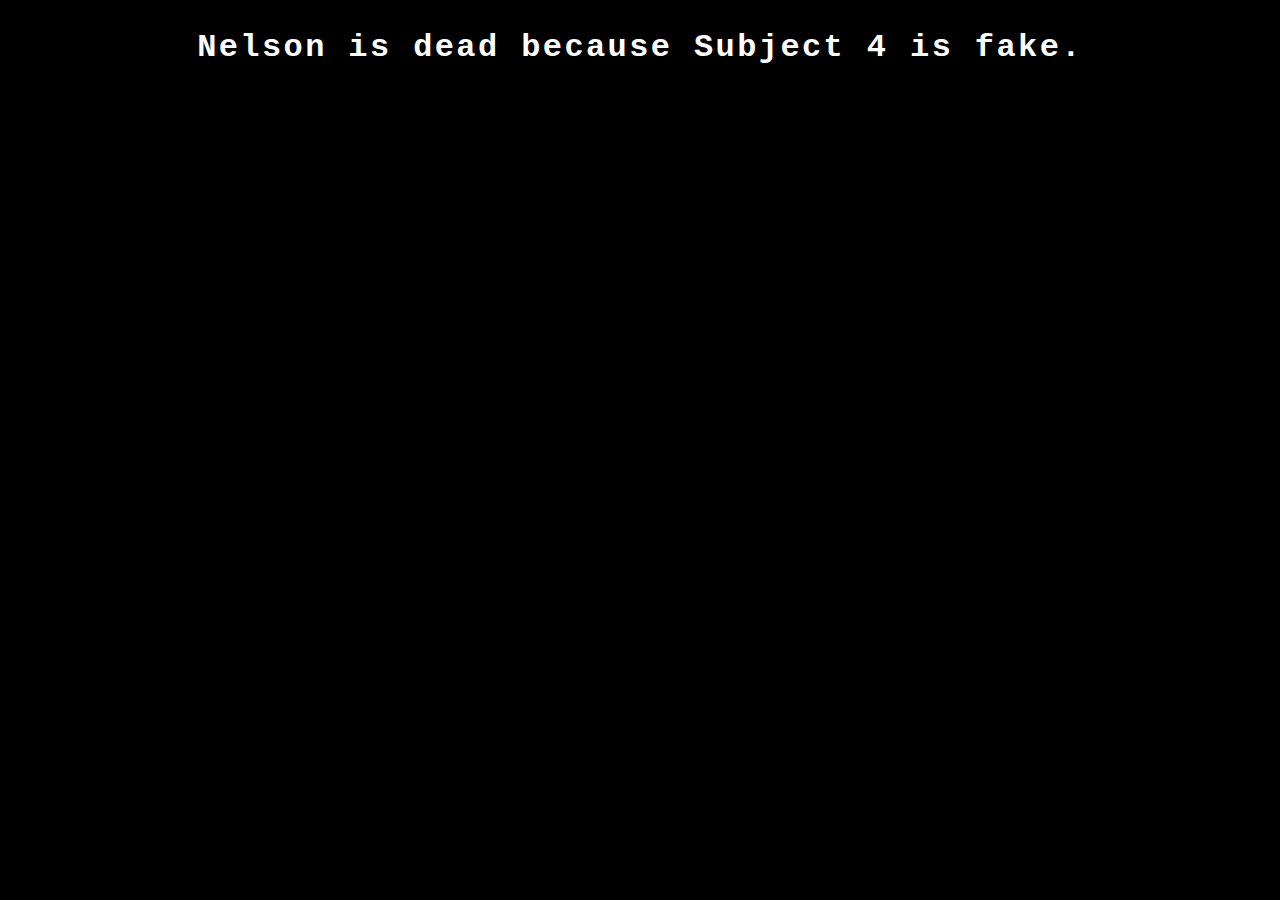
==== index.html @ 665f0cfa "Add files via upload" ====
<!DOCTYPE html>
<html>
    <head>
        <title>Theory Generator</title>
        <link rel="stylesheet" href="styles.css">
    </head>
    <body class="index">
        <div class="myDiv" id="theory"></div>
        <script type="text/javascript" src="script.js"></script>
    </body>
</html>
---- styles.css ----
.myDiv{
    color: white;
    font-family: 'Courier New', Courier, monospace;
    overflow: hidden; /* Ensures the content is not revealed until the animation */
    white-space: nowrap; /* Keeps the content on a single line */
    margin: 0 auto; /* Gives that scrolling effect as the typing happens */
    letter-spacing: .15em; /* Adjust as needed */
    animation: 
      typing 3.5s steps(50, end),
      blink-caret .75s step-end infinite;
}
/* The typing effect */
@keyframes typing {
    from { width: 0 }
    to { width: 100% }
  }
  

.index{
    background-color: black;
    text-align: center;
}
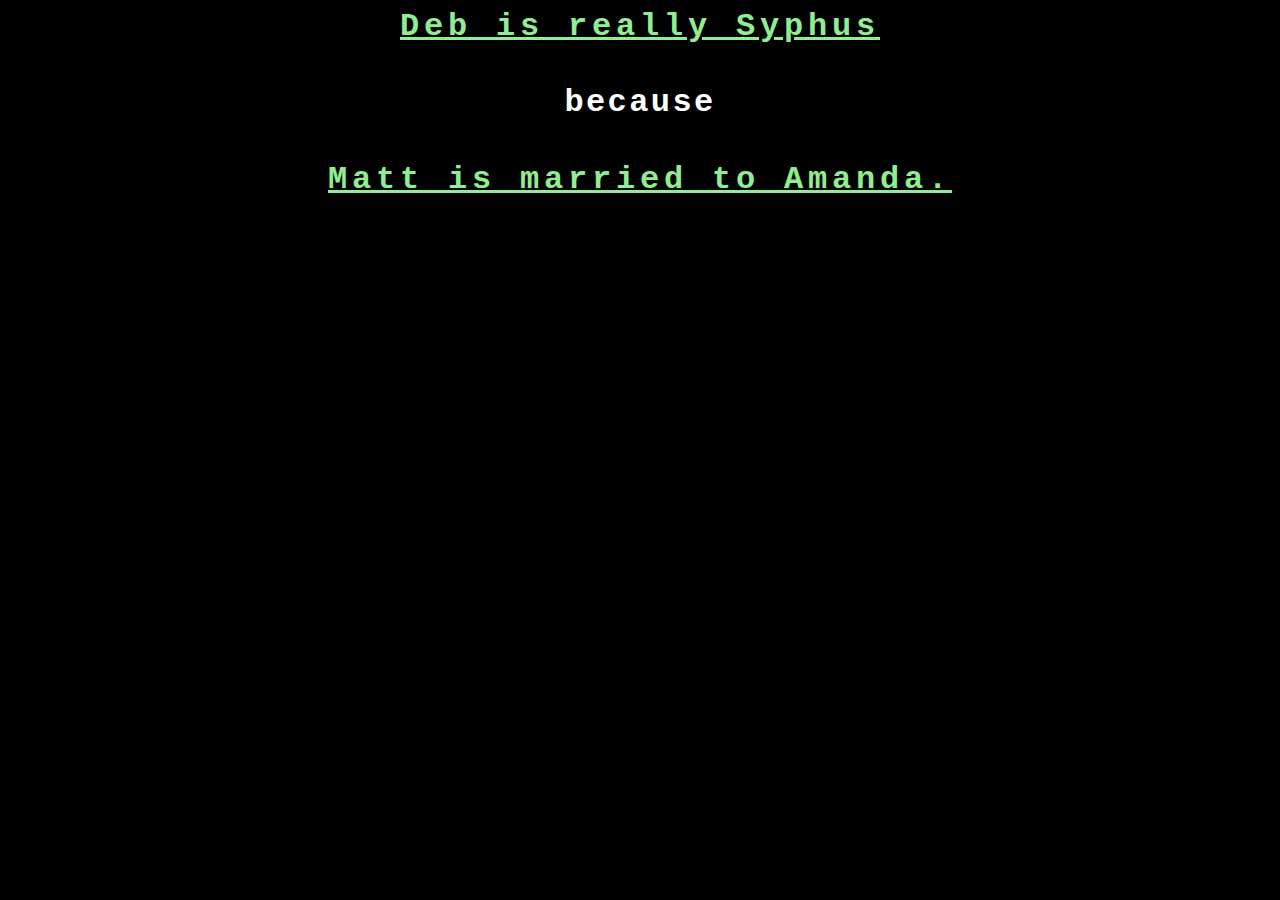
==== commit cb4dd4bb: "Update index.html" ====
--- a/index.html
+++ b/index.html
@@ -5,7 +5,13 @@
         <link rel="stylesheet" href="styles.css">
     </head>
     <body class="index">
-        <div class="myDiv" id="theory"></div>
+        <div class="myDiv" id="theory">
+            <h1 class="partOne" id="theoPartOne"></h1>
+            <br>
+            <h1 class="because" id="breaker"></h1>
+            <br>
+            <h1 class="partTwo" id="theoPartTwo"></h1>
+        </div>
         <script type="text/javascript" src="script.js"></script>
     </body>
-</html>+</html>
--- a/styles.css
+++ b/styles.css
@@ -1,5 +1,5 @@
-.myDiv{
-    color: white;
+.partOne{
+    color: lightgreen;
     font-family: 'Courier New', Courier, monospace;
     overflow: hidden; /* Ensures the content is not revealed until the animation */
     white-space: nowrap; /* Keeps the content on a single line */
@@ -8,6 +8,24 @@
     animation: 
       typing 3.5s steps(50, end),
       blink-caret .75s step-end infinite;
+    text-decoration: underline;
+}
+.partTwo{
+    color: lightgreen;
+    font-family: 'Courier New', Courier, monospace;
+    overflow: hidden; /* Ensures the content is not revealed until the animation */
+    white-space: nowrap; /* Keeps the content on a single line */
+    margin: 0 auto; /* Gives that scrolling effect as the typing happens */
+    letter-spacing: .15em; /* Adjust as needed */
+    animation: 
+      typing 3.5s steps(50, end),
+      blink-caret .75s step-end infinite;
+    text-decoration: underline;
+}
+.myDiv{
+    color: white;
+    font-family: 'Courier New', Courier, monospace;
+    letter-spacing: .15em;
 }
 /* The typing effect */
 @keyframes typing {
@@ -19,4 +37,4 @@
 .index{
     background-color: black;
     text-align: center;
-}+}
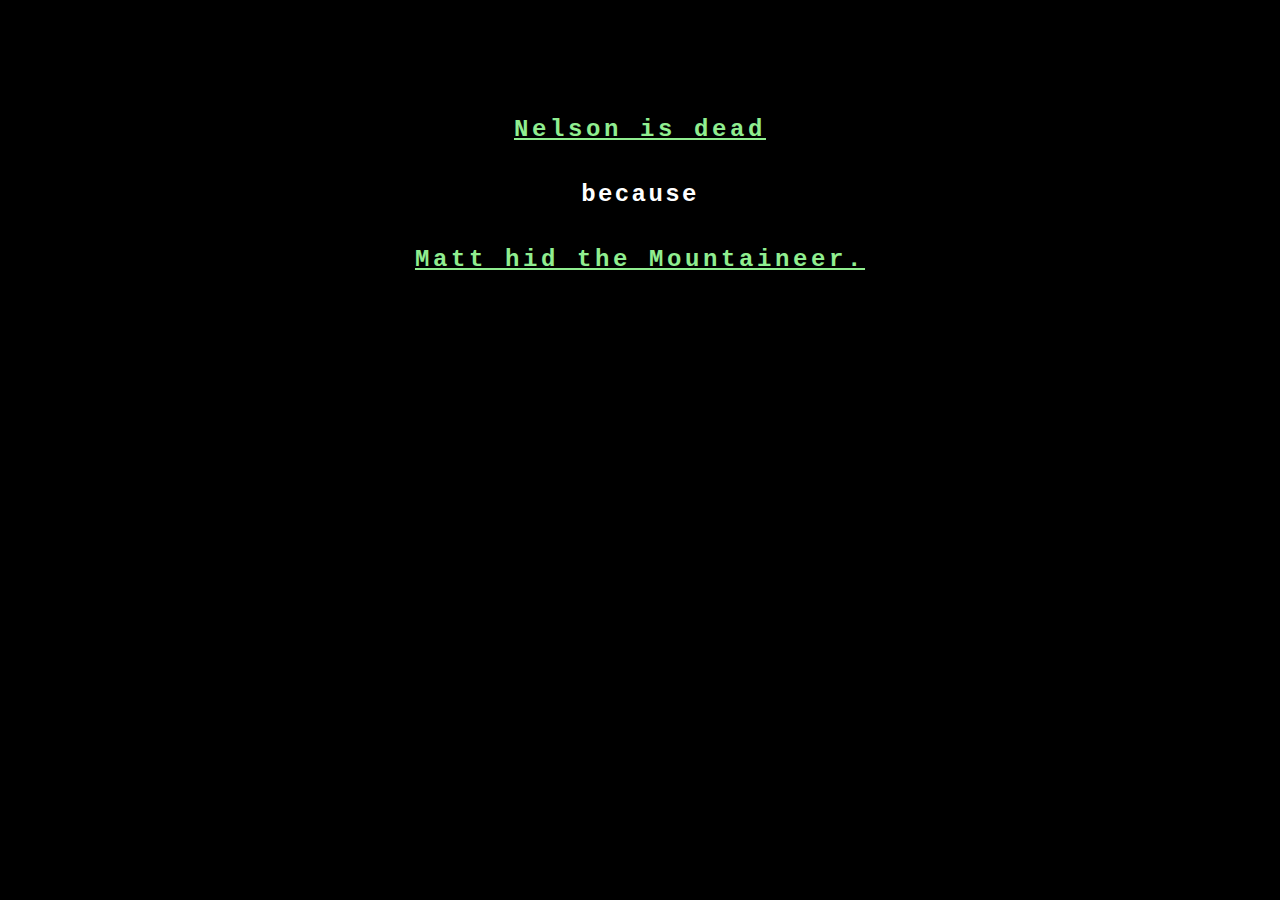
==== commit 98706ae5: "Update index.html" ====
--- a/index.html
+++ b/index.html
@@ -5,12 +5,15 @@
         <link rel="stylesheet" href="styles.css">
     </head>
     <body class="index">
+        <h1 class="title">Project 863 shit generator</h1>
+        <br>
+        <br>
         <div class="myDiv" id="theory">
-            <h1 class="partOne" id="theoPartOne"></h1>
+            <h2 class="partOne" id="theoPartOne"></h1>
             <br>
-            <h1 class="because" id="breaker"></h1>
+            <h2 class="because" id="breaker"></h1>
             <br>
-            <h1 class="partTwo" id="theoPartTwo"></h1>
+            <h2 class="partTwo" id="theoPartTwo"></h1>
         </div>
         <script type="text/javascript" src="script.js"></script>
     </body>
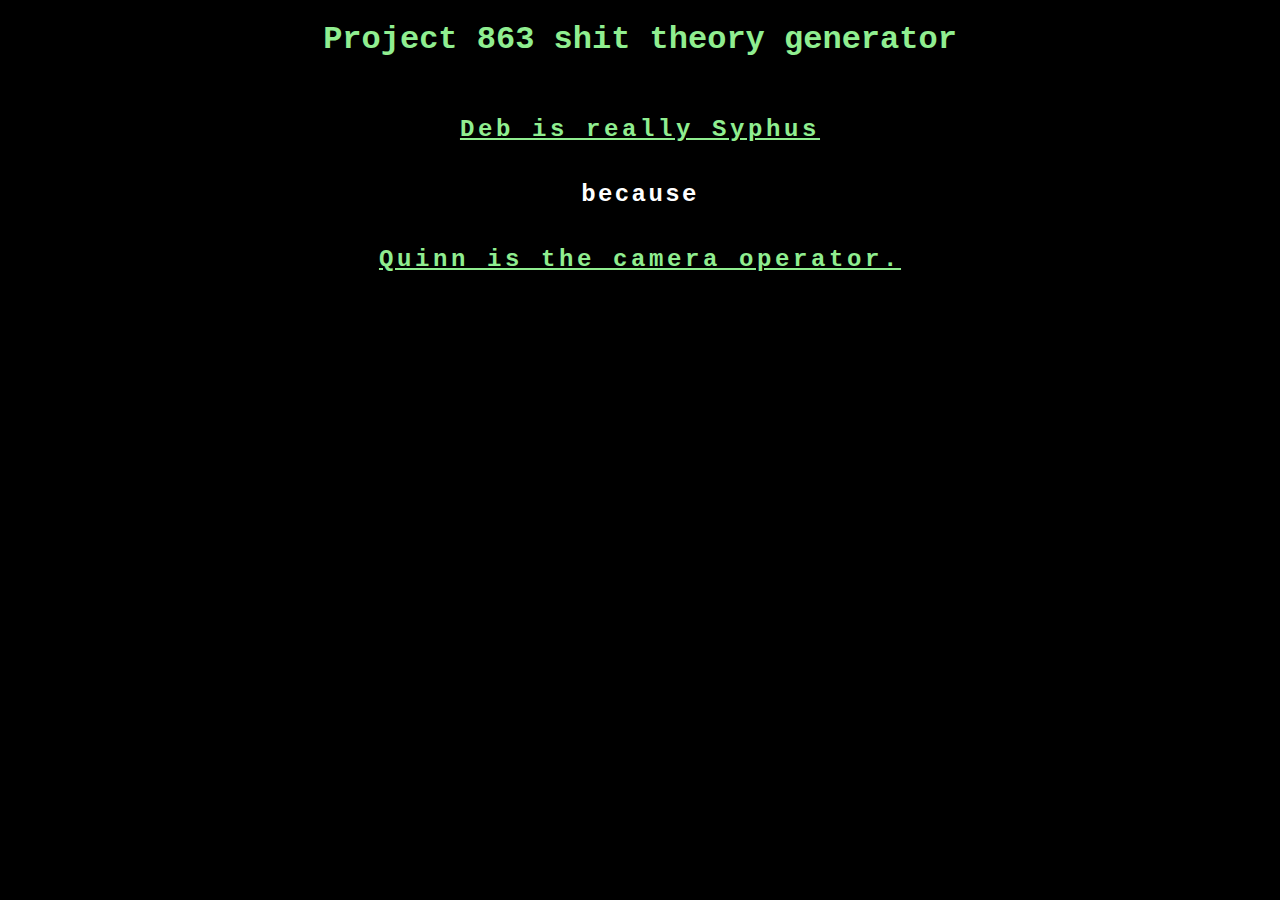
==== commit 58810050: "Update index.html" ====
--- a/index.html
+++ b/index.html
@@ -5,7 +5,7 @@
         <link rel="stylesheet" href="styles.css">
     </head>
     <body class="index">
-        <h1 class="title">Project 863 shit generator</h1>
+        <h1 class="title">Project 863 shit theory generator</h1>
         <br>
         <br>
         <div class="myDiv" id="theory">
--- a/styles.css
+++ b/styles.css
@@ -32,8 +32,11 @@
     from { width: 0 }
     to { width: 100% }
   }
-  
-
+.title{
+  background-color: black;
+  color: lightgreen;
+  font-family: 'Courier New', Courier, monospace;
+}
 .index{
     background-color: black;
     text-align: center;
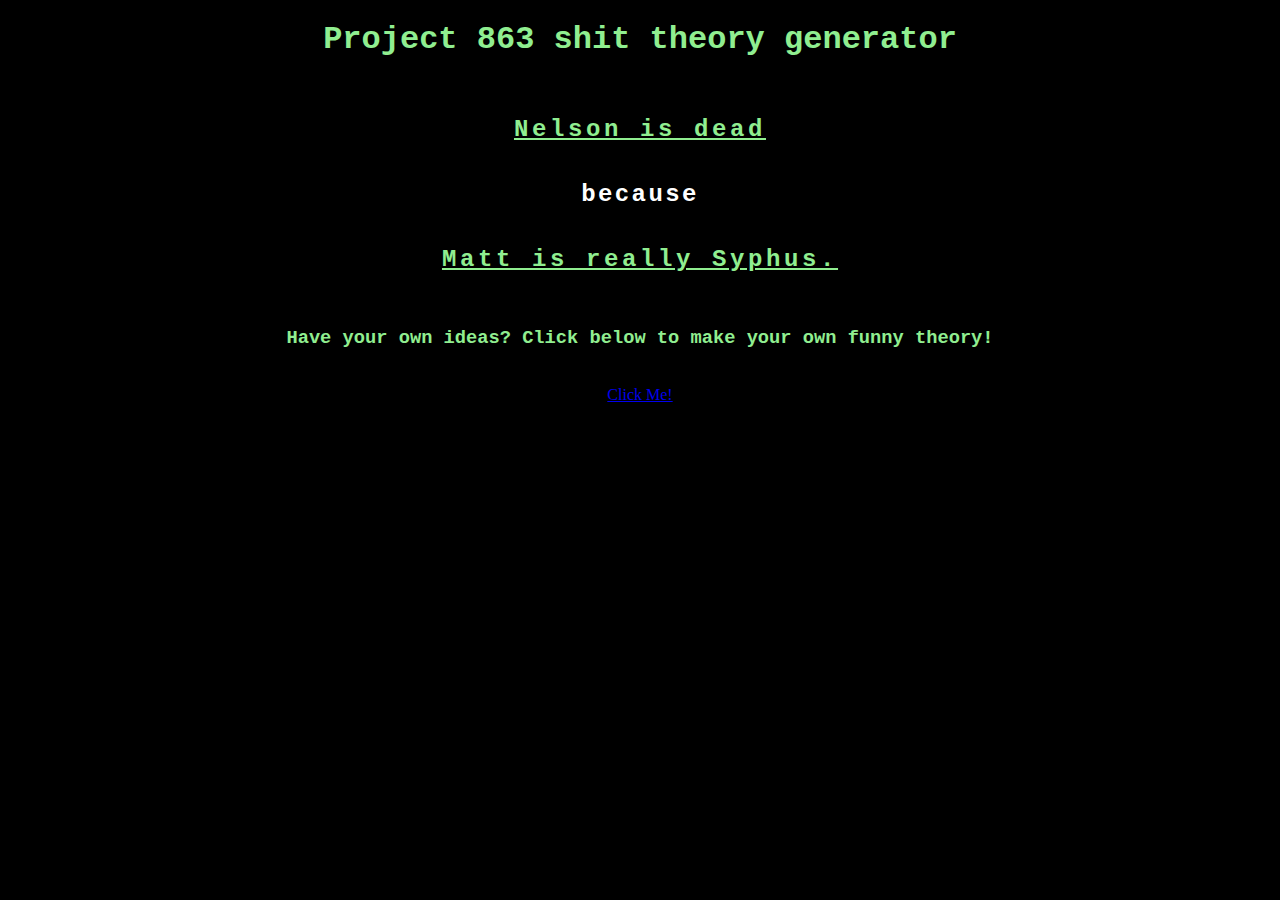
==== commit a6afa558: "Update index.html" ====
--- a/index.html
+++ b/index.html
@@ -5,7 +5,7 @@
         <link rel="stylesheet" href="styles.css">
     </head>
     <body class="index">
-        <h1 class="title">Project 863 shit theory generator</h1>
+        <h1 class="title">Project  863  shit  theory  generator</h1>
         <br>
         <br>
         <div class="myDiv" id="theory">
@@ -15,6 +15,11 @@
             <br>
             <h2 class="partTwo" id="theoPartTwo"></h1>
         </div>
+        <br>
+        <br>
+        <h3 class="title">Have  your  own  ideas?  Click  below  to  make  your  own  funny  theory!</h3>
+        <br>
+        <a href="buildYourOwn.html" class="submitButton">Click Me!</a>
         <script type="text/javascript" src="script.js"></script>
     </body>
 </html>
